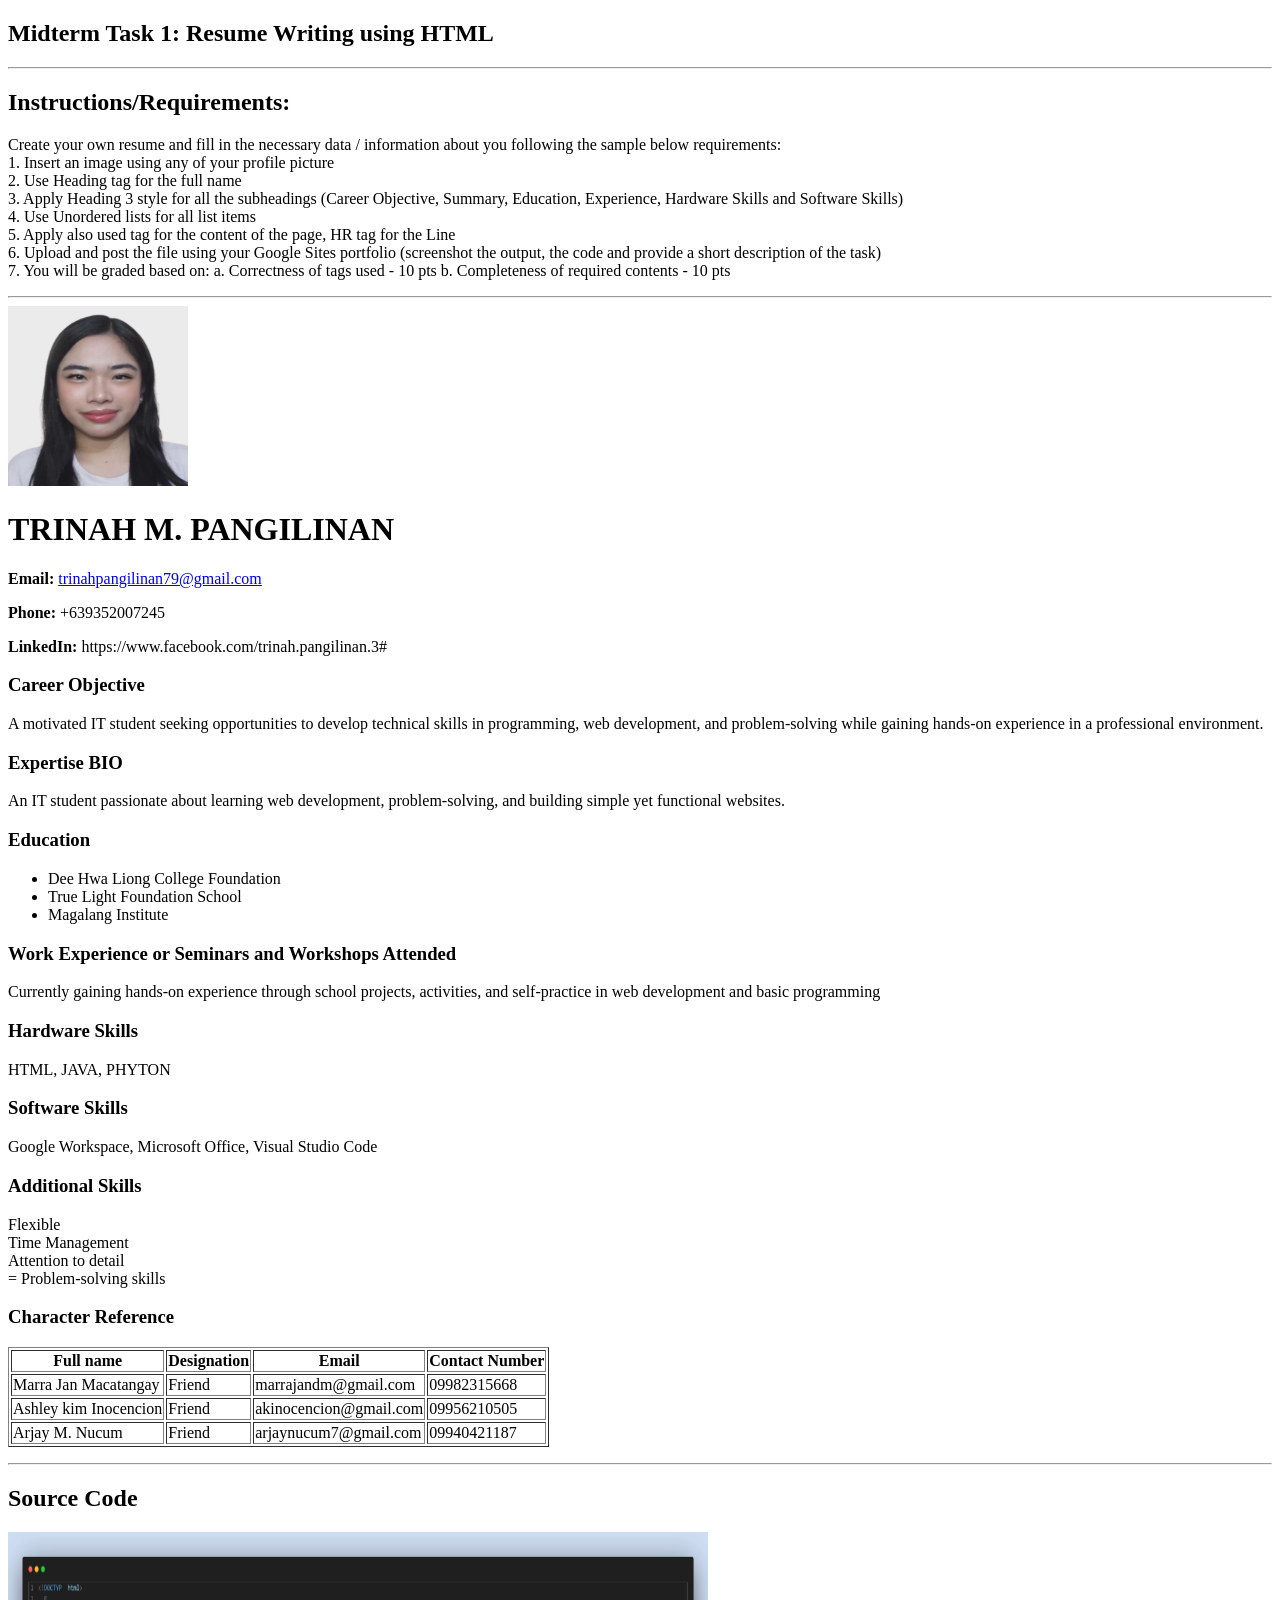
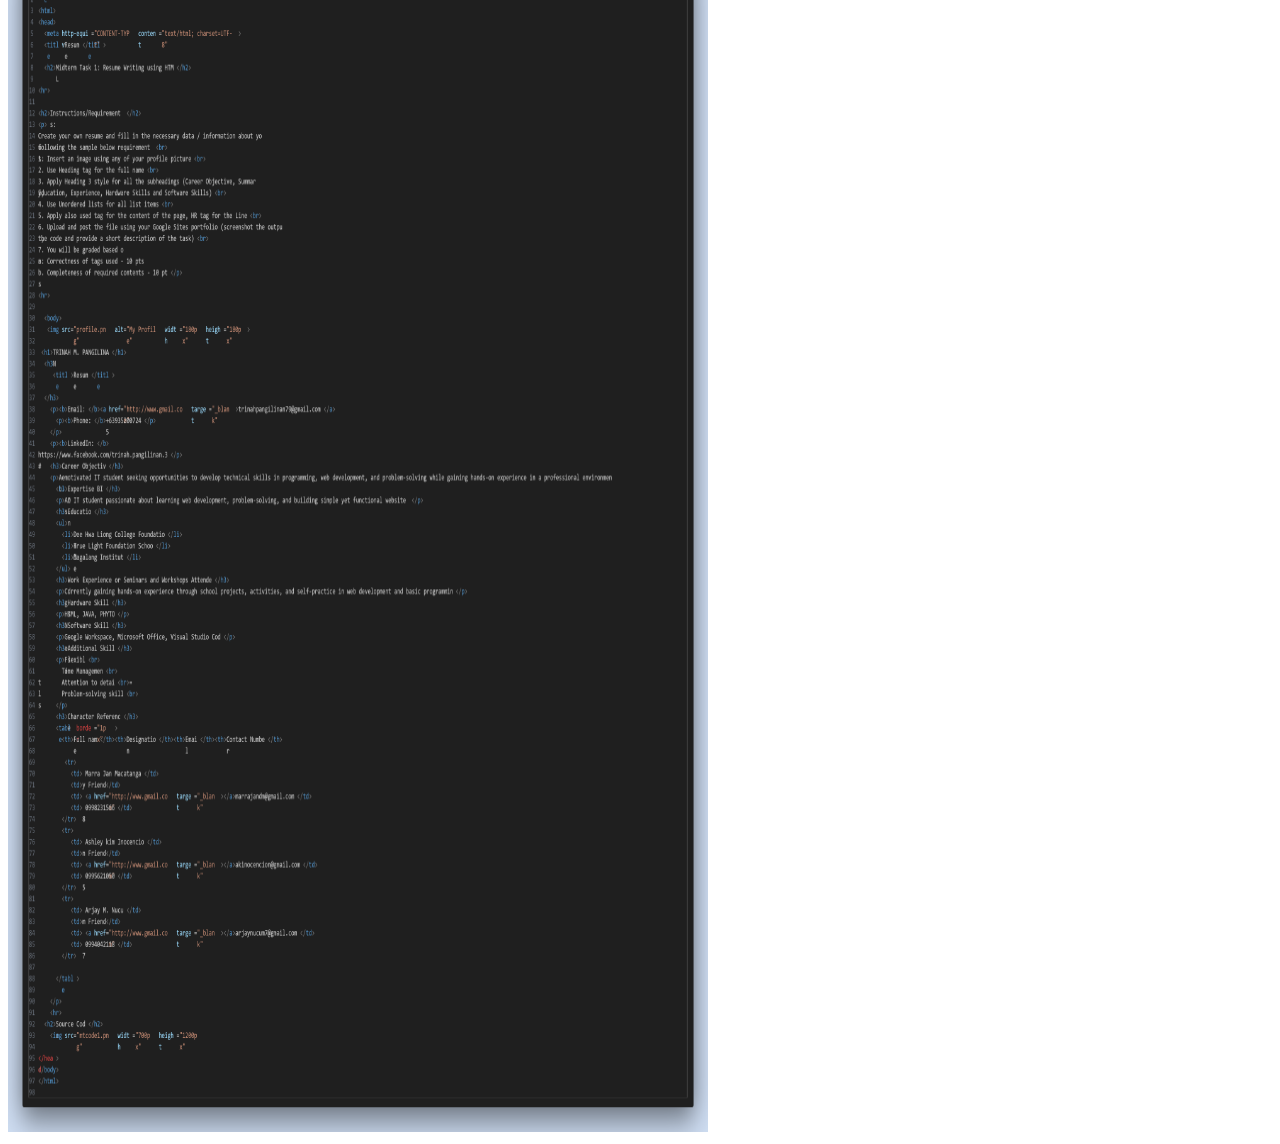
==== midterms/mlt1/index.html @ 54a8ab4b "Add files via upload" ====
<!DOCTYPE html>

<html>
<head>
  <meta http-equiv="CONTENT-TYPE" content="text/html; charset=UTF-8">
  <title>Resume</title>

  <h2>Midterm Task 1: Resume Writing using HTML</h2>

<hr>

<h2>Instructions/Requirements:</h2>
<p>
Create your own resume and fill in the necessary data / information about you
following the sample below requirements:<br> 
1. Insert an image using any of your profile picture <br>
2. Use Heading tag for the full name <br>
3. Apply Heading 3 style for all the subheadings (Career Objective, Summary,
Education, Experience, Hardware Skills and Software Skills) <br>
4. Use Unordered lists for all list items <br>
5. Apply also used tag for the content of the page, HR tag for the Line <br>
6. Upload and post the file using your Google Sites portfolio (screenshot the output,
the code and provide a short description of the task) <br>
7. You will be graded based on:
a. Correctness of tags used - 10 pts 
b. Completeness of required contents - 10 pts</p>

<hr>

  <body>
   <img src="profile.png" alt="My Profile" width="180px" height="180px">

 <h1>TRINAH M. PANGILINAN</h1>
  <h3>
     <title>Resume</title>
    
  </h3>
    <p><b>Email: </b><a href="http://www.gmail.com" target="_blank">trinahpangilinan79@gmail.com </a>
      <p><b>Phone: </b>+639352007245</p>
    </p>  
    <p><b>LinkedIn: </b>
https://www.facebook.com/trinah.pangilinan.3#</p>
    <h3>Career Objective</h3>
    <p>A motivated IT student seeking opportunities to develop technical skills in programming, web development, and problem-solving while gaining hands-on experience in a professional environment.
      <h3>Expertise BIO</h3>
      <p>An IT student passionate about learning web development, problem-solving, and building simple yet functional websites.</p>
      <h3>Education</h3>
      <ul>
        <li>Dee Hwa Liong College Foundation</li>
        <li>True Light Foundation School</li>
        <li>Magalang Institute</li>
      </ul>
      <h3>Work Experience or Seminars and Workshops Attended</h3>
      <p>Currently gaining hands-on experience through school projects, activities, and self-practice in web development and basic programming</p>
      <h3>Hardware Skills</h3>
      <p>HTML, JAVA, PHYTON</p>
      <h3>Software Skills</h3>
      <p>Google Workspace, Microsoft Office, Visual Studio Code</p>
      <h3>Additional Skills</h3>
      <p>Flexible<br>
        Time Management<br>
        Attention to detail<br>=
        Problem-solving skills<br>
      </p>
      <h3>Character Reference</h3>
      <table border="1px" >
        <th>Full name</th><th>Designation</th><th>Email</th><th>Contact Number</th>
  
         <tr>
           <td> Marra Jan Macatangay</td>
           <td>  Friend</td>
           <td> <a href="http://www.gmail.com" target="_blank"></a>marrajandm@gmail.com </td> 
           <td> 09982315668</td>
        </tr>
        <tr>
           <td> Ashley kim Inocencion</td>
           <td>  Friend</td>
           <td> <a href="http://www.gmail.com" target="_blank"></a>akinocencion@gmail.com </td> 
           <td> 09956210505</td>
        </tr>
        <tr>
           <td> Arjay M. Nucum</td>
           <td>  Friend</td>
           <td> <a href="http://www.gmail.com" target="_blank"></a>arjaynucum7@gmail.com </td> 
           <td> 09940421187</td>
        </tr>
  
      </table>
      
    </p>
    <hr>
  <h2>Source Code</h2>
    <img src="mtcode1.png" width="700px" height="1200px"

</head>
</body>
</html>
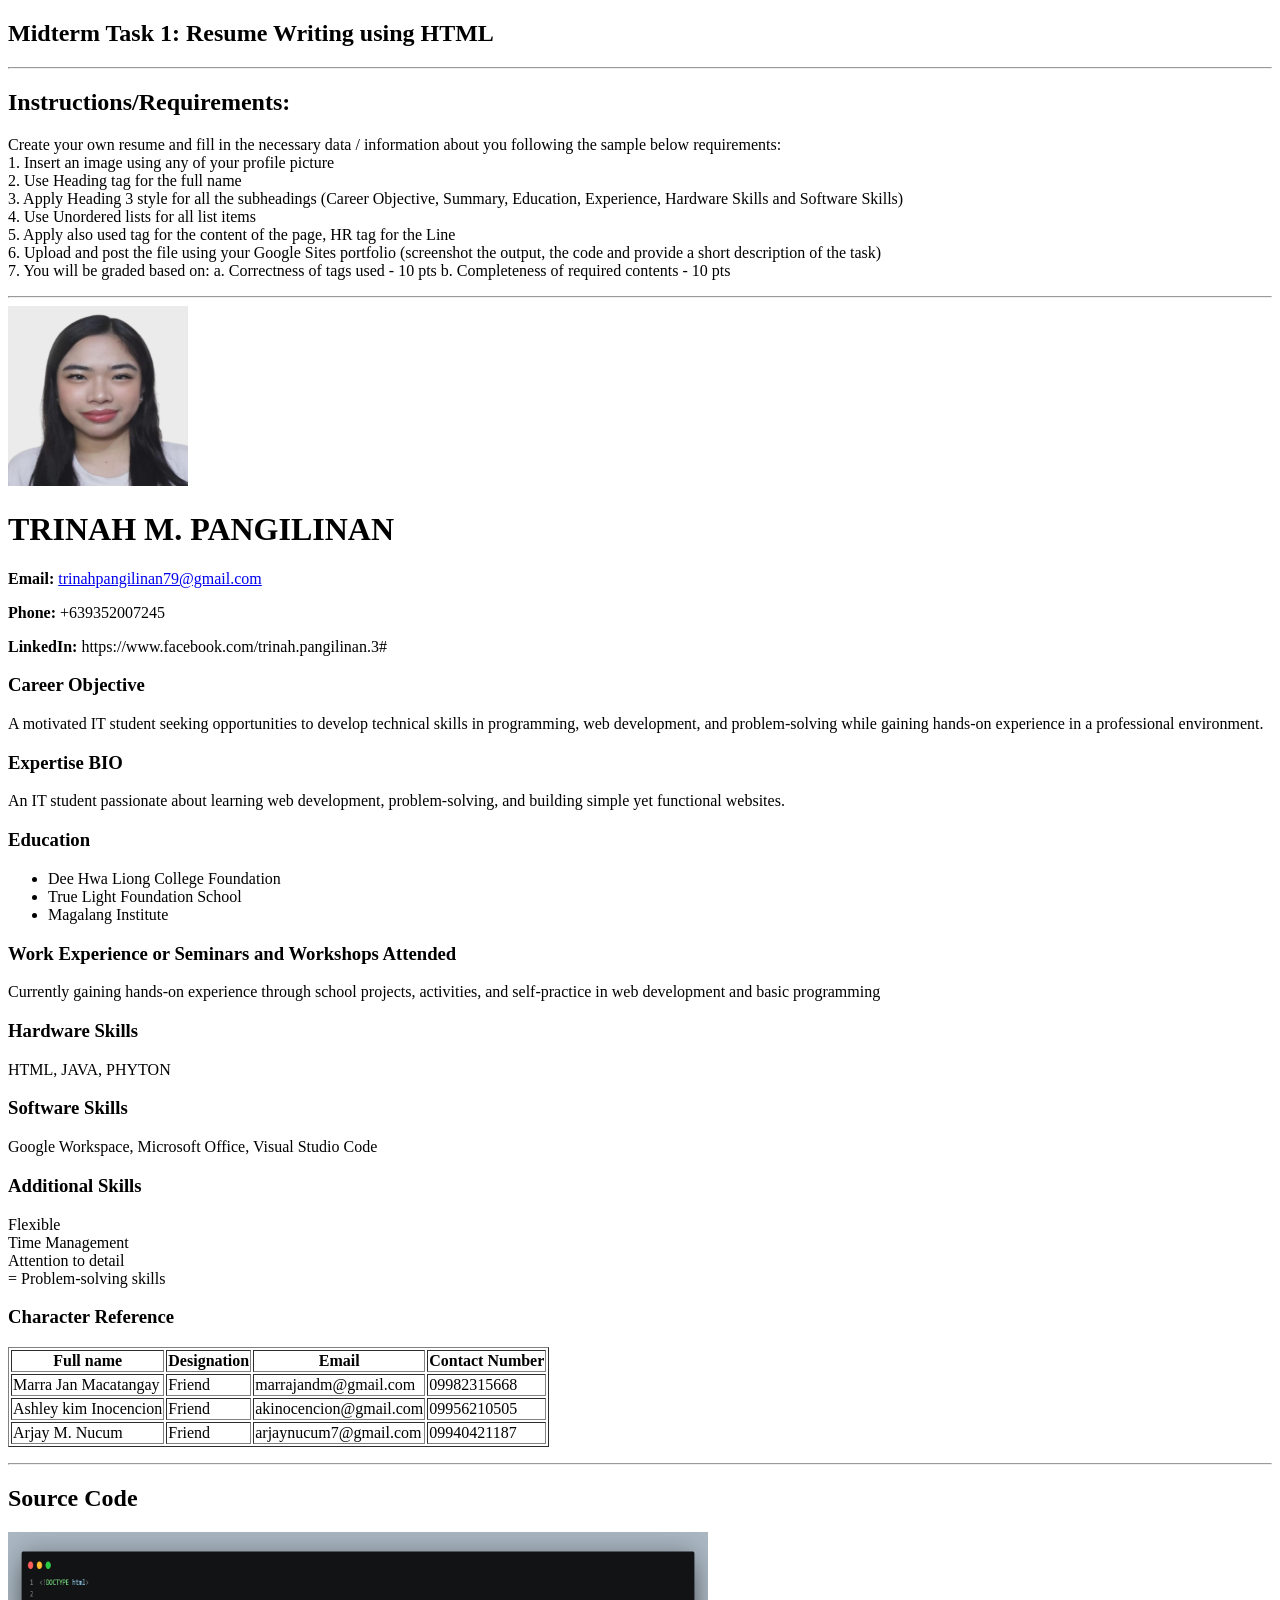
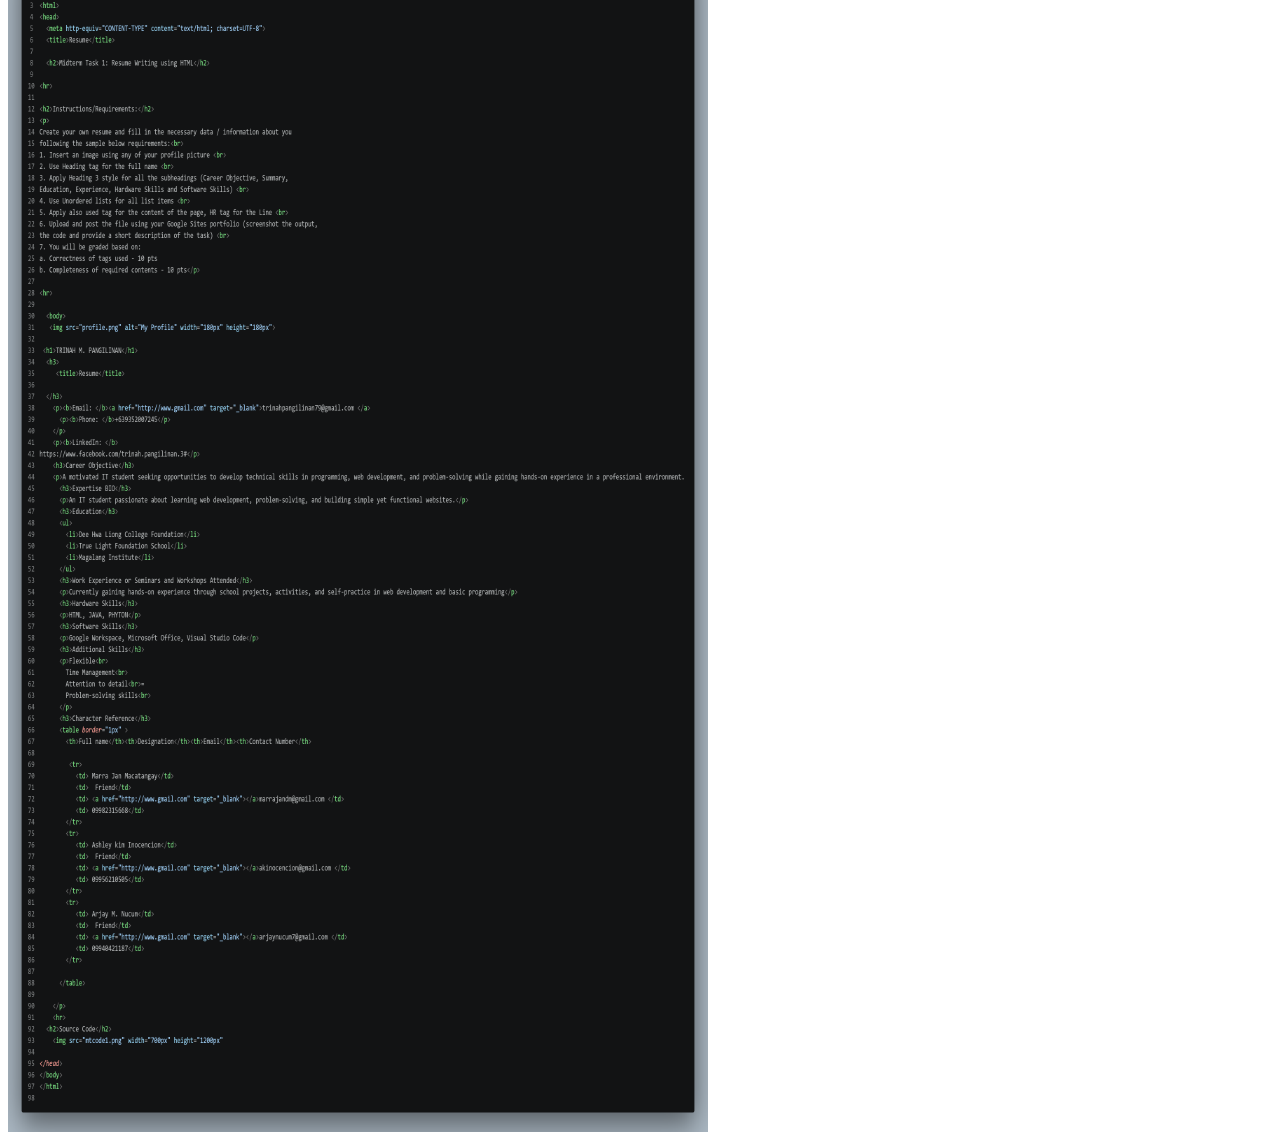
==== commit fc4976dc: "Add files via upload" ====
--- a/midterms/mlt1/index.html
+++ b/midterms/mlt1/index.html
@@ -90,7 +90,7 @@
     </p>
     <hr>
   <h2>Source Code</h2>
-    <img src="mtcode1.png" width="700px" height="1200px"
+    <img src="mlt1code.png" width="700px" height="1200px"
 
 </head>
 </body>
